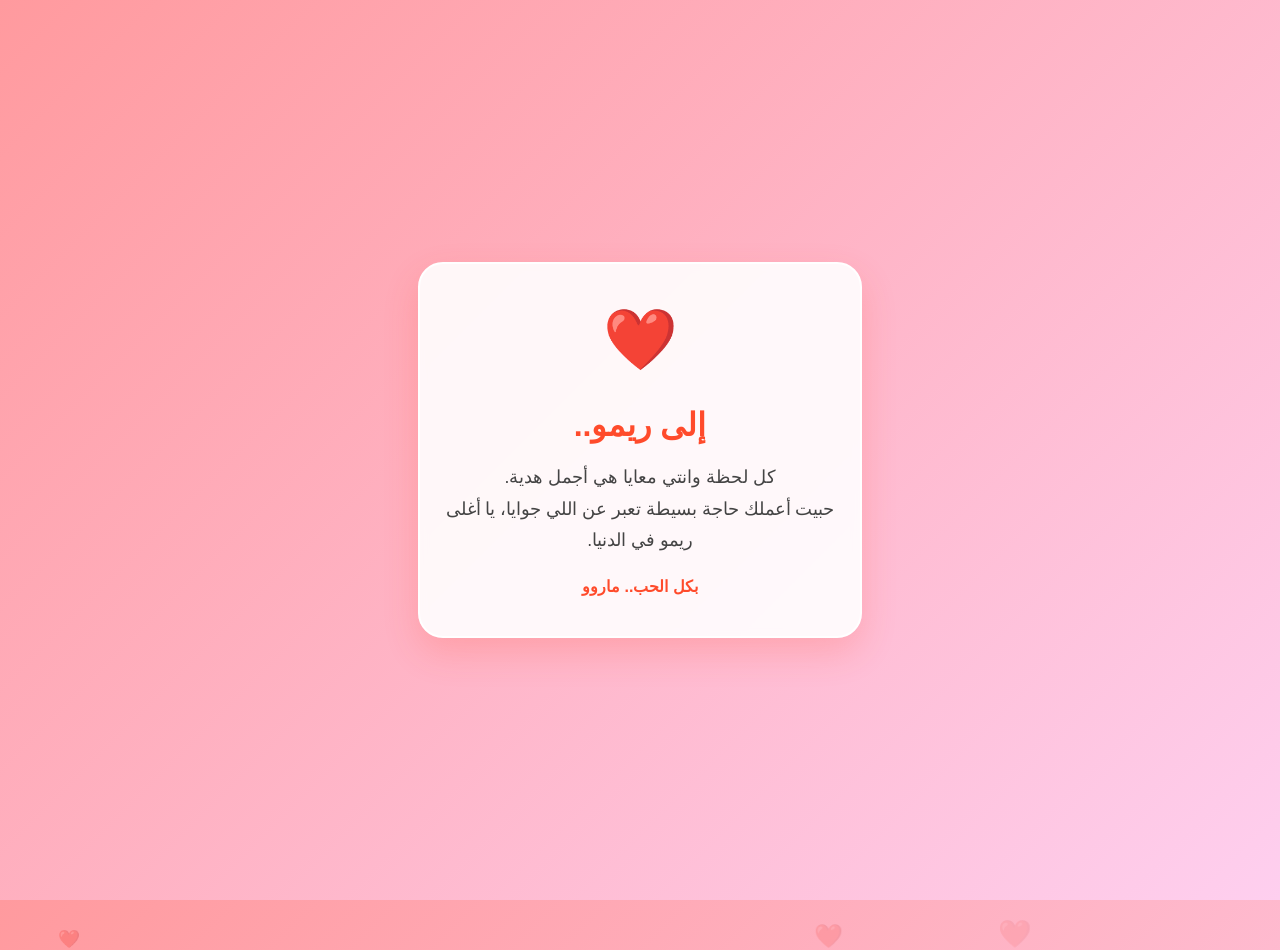
==== Index.html @ 65450eb1 "Add initial HTML structure with styling and script" ====
<!DOCTYPE html>
<html lang="ar" dir="rtl">
<head>
    <meta charset="UTF-8">
    <meta name="viewport" content="width=device-width, initial-scale=1.0">
    <title>إهداء خاص لـ ريمو</title>
    <style>
        body {
            margin: 0;
            padding: 0;
            display: flex;
            justify-content: center;
            align-items: center;
            min-height: 100vh;
            background: linear-gradient(135deg, #ff9a9e 0%, #fecfef 100%);
            font-family: 'Segoe UI', Tahoma, Geneva, Verdana, sans-serif;
            overflow: hidden;
            color: #333;
        }

        .card {
            background: rgba(255, 255, 255, 0.9);
            padding: 40px 20px;
            border-radius: 25px;
            box-shadow: 0 15px 35px rgba(255, 75, 43, 0.2);
            text-align: center;
            width: 85%;
            max-width: 400px;
            z-index: 10;
            border: 2px solid #fff;
            backdrop-filter: blur(5px);
        }

        h1 { 
            color: #ff4b2b; 
            margin-bottom: 15px;
            font-size: 2rem;
        }

        p { 
            color: #444; 
            line-height: 1.8; 
            font-size: 1.1rem;
            margin-bottom: 20px;
        }

        .heart-icon {
            color: #ff4b2b;
            font-size: 60px;
            margin-bottom: 10px;
            display: inline-block;
            animation: beat 0.8s infinite alternate;
        }

        @keyframes beat {
            from { transform: scale(1); }
            to { transform: scale(1.15); }
        }

        /* قلوب طايرة خلفية */
        .floating-heart {
            position: absolute;
            bottom: -50px;
            color: rgba(255, 75, 43, 0.4);
            font-size: 20px;
            user-select: none;
            pointer-events: none;
            animation: floatUp linear infinite;
        }

        @keyframes floatUp {
            0% { transform: translateY(0) rotate(0deg); opacity: 1; }
            100% { transform: translateY(-110vh) rotate(360deg); opacity: 0; }
        }
    </style>
</head>
<body>

    <div class="card">
        <div class="heart-icon">❤️</div>
        <h1>إلى ريمو..</h1>
        <p>كل لحظة وانتي معايا هي أجمل هدية. <br> حبيت أعملك حاجة بسيطة تعبر عن اللي جوايا، يا أغلى ريمو في الدنيا.</p>
        <div style="color: #ff4b2b; font-weight: bold;">بكل الحب.. ماروو</div>
    </div>

    <script>
        function createHeart() {
            const heart = document.createElement('div');
            heart.classList.add('floating-heart');
            heart.innerHTML = '❤️';
            heart.style.left = Math.random() * 100 + 'vw';
            const size = Math.random() * 20 + 10;
            heart.style.fontSize = size + 'px';
            heart.style.animationDuration = Math.random() * 3 + 4 + 's';
            heart.style.opacity = Math.random();
            document.body.appendChild(heart);
            
            setTimeout(() => { heart.remove(); }, 6000);
        }
        setInterval(createHeart, 400);
    </script>
</body>
</html>
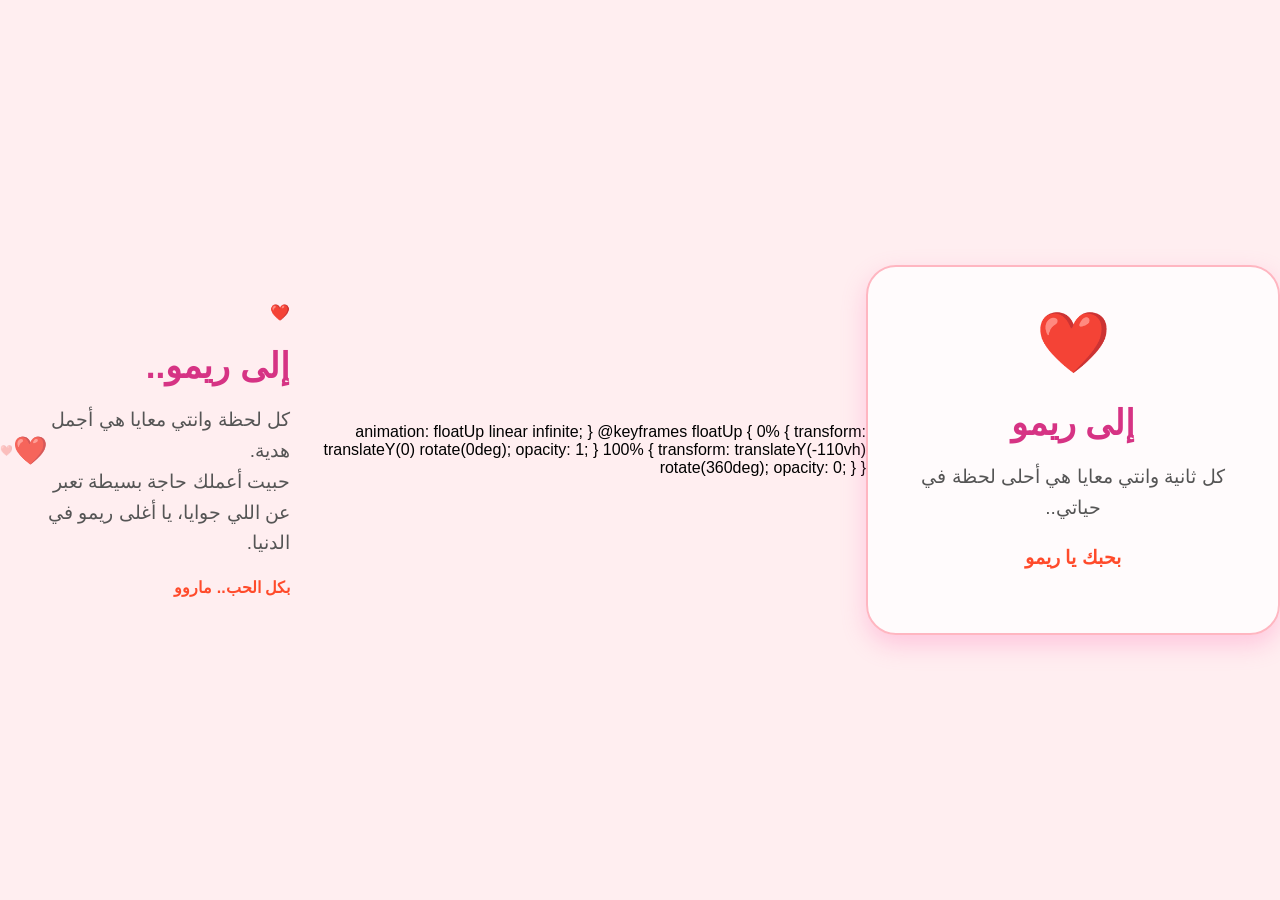
==== commit 9854f685: "Refactor Index.html for styling and content updates Updated title and modified styles for improved a" ====
--- a/Index.html
+++ b/Index.html
@@ -3,8 +3,9 @@
 <head>
     <meta charset="UTF-8">
     <meta name="viewport" content="width=device-width, initial-scale=1.0">
-    <title>إهداء خاص لـ ريمو</title>
+    <title>إلى ريمو</title>
     <style>
+        /* تنسيق الخلفية والألوان */
         body {
             margin: 0;
             padding: 0;
@@ -12,59 +13,99 @@
             justify-content: center;
             align-items: center;
             min-height: 100vh;
-            background: linear-gradient(135deg, #ff9a9e 0%, #fecfef 100%);
+            background-color: #ffeef0; /* لون هادي مريح */
             font-family: 'Segoe UI', Tahoma, Geneva, Verdana, sans-serif;
             overflow: hidden;
-            color: #333;
         }
 
-        .card {
-            background: rgba(255, 255, 255, 0.9);
-            padding: 40px 20px;
-            border-radius: 25px;
-            box-shadow: 0 15px 35px rgba(255, 75, 43, 0.2);
+        /* الكارت اللي في النص */
+        .container {
             text-align: center;
-            width: 85%;
-            max-width: 400px;
-            z-index: 10;
-            border: 2px solid #fff;
-            backdrop-filter: blur(5px);
+            background: rgba(255, 255, 255, 0.8);
+            padding: 40px 30px;
+            border-radius: 30px;
+            box-shadow: 0 10px 25px rgba(255, 105, 180, 0.3);
+            border: 2px solid #ffb6c1;
+            z-index: 2;
+            width: 80%;
+            max-width: 350px;
         }
 
-        h1 { 
-            color: #ff4b2b; 
-            margin-bottom: 15px;
-            font-size: 2rem;
+        h1 {
+            color: #d63384;
+            font-size: 2.2rem;
+            margin-bottom: 10px;
         }
 
-        p { 
-            color: #444; 
-            line-height: 1.8; 
-            font-size: 1.1rem;
-            margin-bottom: 20px;
+        p {
+            color: #555;
+            font-size: 1.2rem;
+            line-height: 1.6;
         }
 
-        .heart-icon {
+        /* القلب الكبير النابض */
+        .main-heart {
+            font-size: 60px;
             color: #ff4b2b;
-            font-size: 60px;
-            margin-bottom: 10px;
+            animation: pulse 1s infinite;
             display: inline-block;
-            animation: beat 0.8s infinite alternate;
         }
 
-        @keyframes beat {
-            from { transform: scale(1); }
-            to { transform: scale(1.15); }
+        @keyframes pulse {
+            0% { transform: scale(1); }
+            50% { transform: scale(1.2); }
+            100% { transform: scale(1); }
         }
 
-        /* قلوب طايرة خلفية */
-        .floating-heart {
-            position: absolute;
-            bottom: -50px;
-            color: rgba(255, 75, 43, 0.4);
-            font-size: 20px;
+        /* تأثير القلوب المتساقطة اللي بتملى الشاشة */
+        .heart {
+            position: fixed;
+            top: -1vh;
+            transform: translateY(0);
+            animation: fall 3s linear forwards;
+            color: #ff69b4;
             user-select: none;
-            pointer-events: none;
+            z-index: 1;
+        }
+
+        @keyframes fall {
+            to {
+                transform: translateY(105vh);
+            }
+        }
+    </style>
+</head>
+<body>
+
+    <div class="container">
+        <div class="main-heart">❤️</div>
+        <h1>إلى ريمو</h1>
+        <p>كل ثانية وانتي معايا هي أحلى لحظة في حياتي..</p>
+        <p style="font-weight: bold; color: #ff4b2b;">بحبك يا ريمو</p>
+    </div>
+
+    <script>
+        // كود إنشاء القلوب المتساقطة باستمرار
+        function createHeart() {
+            const heart = document.createElement('div');
+            heart.classList.add('heart');
+            heart.innerHTML = '❤️'; // ممكن تغير الشكل هنا لـ 💕 أو 💖
+            heart.style.left = Math.random() * 100 + "vw";
+            heart.style.animationDuration = Math.random() * 2 + 3 + "s";
+            heart.style.opacity = Math.random();
+            heart.style.fontSize = Math.random() * 20 + 10 + "px";
+            
+            document.body.appendChild(heart);
+
+            setTimeout(() => {
+                heart.remove();
+            }, 5000);
+        }
+
+        setInterval(createHeart, 200);
+    </script>
+</body>
+</html>
             animation: floatUp linear infinite;
         }
 
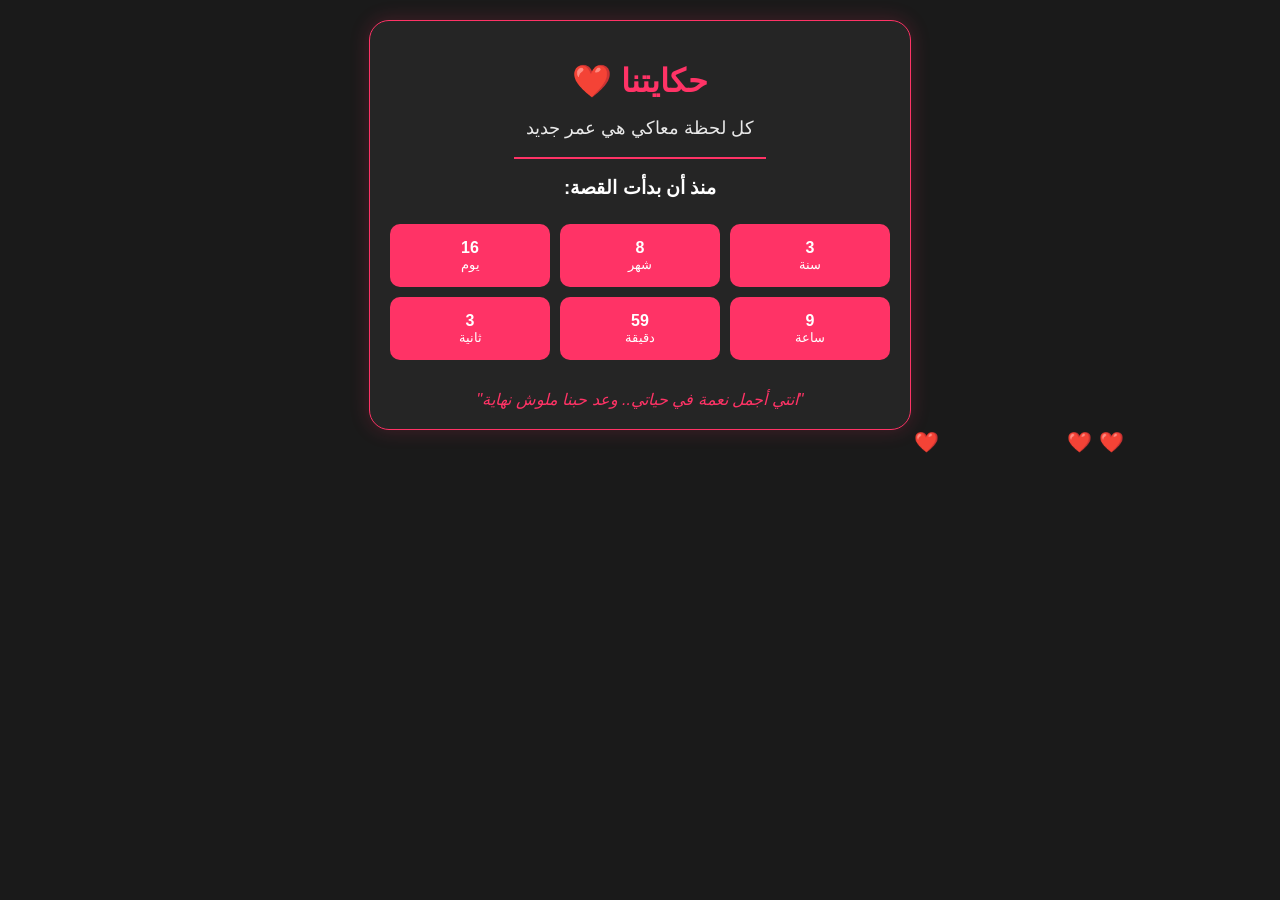
==== commit f583fa34: "Update title and styles in Index.html" ====
--- a/Index.html
+++ b/Index.html
@@ -3,142 +3,132 @@
 <head>
     <meta charset="UTF-8">
     <meta name="viewport" content="width=device-width, initial-scale=1.0">
-    <title>إلى ريمو</title>
+    <title>حكايتنا ❤️</title>
     <style>
-        /* تنسيق الخلفية والألوان */
+        /* CSS عشان الشكل يبقا رايق */
         body {
+            background-color: #1a1a1a;
+            color: white;
+            font-family: 'Segoe UI', Tahoma, Geneva, Verdana, sans-serif;
+            text-align: center;
             margin: 0;
-            padding: 0;
-            display: flex;
-            justify-content: center;
-            align-items: center;
-            min-height: 100vh;
-            background-color: #ffeef0; /* لون هادي مريح */
-            font-family: 'Segoe UI', Tahoma, Geneva, Verdana, sans-serif;
-            overflow: hidden;
+            padding: 20px;
+            overflow-x: hidden;
         }
 
-        /* الكارت اللي في النص */
         .container {
-            text-align: center;
-            background: rgba(255, 255, 255, 0.8);
-            padding: 40px 30px;
-            border-radius: 30px;
-            box-shadow: 0 10px 25px rgba(255, 105, 180, 0.3);
-            border: 2px solid #ffb6c1;
-            z-index: 2;
-            width: 80%;
-            max-width: 350px;
+            max-width: 500px;
+            margin: auto;
+            background: rgba(255, 255, 255, 0.05);
+            padding: 20px;
+            border-radius: 20px;
+            box-shadow: 0 0 20px rgba(255, 51, 102, 0.2);
+            border: 1px solid #ff3366;
         }
 
-        h1 {
-            color: #d63384;
-            font-size: 2.2rem;
-            margin-bottom: 10px;
+        h1 { color: #ff3366; margin-bottom: 10px; }
+        p { font-size: 1.1em; opacity: 0.9; }
+
+        /* العداد */
+        .timer-grid {
+            display: grid;
+            grid-template-columns: repeat(3, 1fr);
+            gap: 10px;
+            margin: 25px 0;
         }
 
-        p {
-            color: #555;
-            font-size: 1.2rem;
-            line-height: 1.6;
+        .time-box {
+            background: #ff3366;
+            padding: 15px;
+            border-radius: 10px;
+            font-weight: bold;
         }
 
-        /* القلب الكبير النابض */
-        .main-heart {
-            font-size: 60px;
-            color: #ff4b2b;
-            animation: pulse 1s infinite;
-            display: inline-block;
+        .time-box span { display: block; font-size: 0.8em; font-weight: normal; }
+
+        /* القلوب اللي بتطير */
+        .heart {
+            position: fixed;
+            color: #ff3366;
+            font-size: 20px;
+            animation: fly 5s linear infinite;
+            z-index: -1;
         }
 
-        @keyframes pulse {
-            0% { transform: scale(1); }
-            50% { transform: scale(1.2); }
-            100% { transform: scale(1); }
+        @keyframes fly {
+            0% { transform: translateY(100vh) rotate(0deg); opacity: 1; }
+            100% { transform: translateY(-10vh) rotate(360deg); opacity: 0; }
         }
 
-        /* تأثير القلوب المتساقطة اللي بتملى الشاشة */
-        .heart {
-            position: fixed;
-            top: -1vh;
-            transform: translateY(0);
-            animation: fall 3s linear forwards;
-            color: #ff69b4;
-            user-select: none;
-            z-index: 1;
-        }
-
-        @keyframes fall {
-            to {
-                transform: translateY(105vh);
-            }
+        .footer-msg {
+            margin-top: 30px;
+            font-style: italic;
+            color: #ff3366;
         }
     </style>
 </head>
 <body>
 
     <div class="container">
-        <div class="main-heart">❤️</div>
-        <h1>إلى ريمو</h1>
-        <p>كل ثانية وانتي معايا هي أحلى لحظة في حياتي..</p>
-        <p style="font-weight: bold; color: #ff4b2b;">بحبك يا ريمو</p>
+        <h1>حكايتنا ❤️</h1>
+        <p>كل لحظة معاكي هي عمر جديد</p>
+        <hr style="border: 0.5px solid #ff3366; width: 50%;">
+
+        <h3>منذ أن بدأت القصة:</h3>
+        
+        <div class="timer-grid">
+            <div class="time-box" id="years">0 <span>سنة</span></div>
+            <div class="time-box" id="months">0 <span>شهر</span></div>
+            <div class="time-box" id="days">0 <span>يوم</span></div>
+            <div class="time-box" id="hours">0 <span>ساعة</span></div>
+            <div class="time-box" id="minutes">0 <span>دقيقة</span></div>
+            <div class="time-box" id="seconds">0 <span>ثانية</span></div>
+        </div>
+
+        <div class="footer-msg">
+            "انتي أجمل نعمة في حياتي.. وعد حبنا ملوش نهاية"
+        </div>
     </div>
 
     <script>
-        // كود إنشاء القلوب المتساقطة باستمرار
+        // التاريخ اللي بدأتوا فيه (غيره براحتك هنا)
+        // السنة، الشهر (بيبدأ من 0 يعني يناير هو 0)، اليوم، الساعة
+        const startDate = new Date(2023, 2, 10, 19, 0, 0); 
+
+        function updateTimer() {
+            const now = new Date();
+            const diff = now - startDate;
+
+            const seconds = Math.floor((diff / 1000) % 60);
+            const minutes = Math.floor((diff / 1000 / 60) % 60);
+            const hours = Math.floor((diff / (1000 * 60 * 60)) % 24);
+            const days = Math.floor(diff / (1000 * 60 * 60 * 24) % 30);
+            const months = Math.floor(diff / (1000 * 60 * 60 * 24 * 30.44) % 12);
+            const years = Math.floor(diff / (1000 * 60 * 60 * 24 * 365.25));
+
+            document.getElementById('years').childNodes[0].textContent = years + " ";
+            document.getElementById('months').childNodes[0].textContent = months + " ";
+            document.getElementById('days').childNodes[0].textContent = days + " ";
+            document.getElementById('hours').childNodes[0].textContent = hours + " ";
+            document.getElementById('minutes').childNodes[0].textContent = minutes + " ";
+            document.getElementById('seconds').childNodes[0].textContent = seconds + " ";
+        }
+
+        setInterval(updateTimer, 1000);
+        updateTimer();
+
+        // كود القلوب المتطايرة
         function createHeart() {
             const heart = document.createElement('div');
             heart.classList.add('heart');
-            heart.innerHTML = '❤️'; // ممكن تغير الشكل هنا لـ 💕 أو 💖
-            heart.style.left = Math.random() * 100 + "vw";
-            heart.style.animationDuration = Math.random() * 2 + 3 + "s";
-            heart.style.opacity = Math.random();
-            heart.style.fontSize = Math.random() * 20 + 10 + "px";
-            
+            heart.innerHTML = '❤️';
+            heart.style.left = Math.random() * 100 + 'vw';
+            heart.style.animationDuration = Math.random() * 3 + 2 + 's';
             document.body.appendChild(heart);
+            setTimeout(() => heart.remove(), 5000);
+        }
+        setInterval(createHeart, 300);
+    </script>
 
-            setTimeout(() => {
-                heart.remove();
-            }, 5000);
-        }
-
-        setInterval(createHeart, 200);
-    </script>
 </body>
 </html>
-            animation: floatUp linear infinite;
-        }
-
-        @keyframes floatUp {
-            0% { transform: translateY(0) rotate(0deg); opacity: 1; }
-            100% { transform: translateY(-110vh) rotate(360deg); opacity: 0; }
-        }
-    </style>
-</head>
-<body>
-
-    <div class="card">
-        <div class="heart-icon">❤️</div>
-        <h1>إلى ريمو..</h1>
-        <p>كل لحظة وانتي معايا هي أجمل هدية. <br> حبيت أعملك حاجة بسيطة تعبر عن اللي جوايا، يا أغلى ريمو في الدنيا.</p>
-        <div style="color: #ff4b2b; font-weight: bold;">بكل الحب.. ماروو</div>
-    </div>
-
-    <script>
-        function createHeart() {
-            const heart = document.createElement('div');
-            heart.classList.add('floating-heart');
-            heart.innerHTML = '❤️';
-            heart.style.left = Math.random() * 100 + 'vw';
-            const size = Math.random() * 20 + 10;
-            heart.style.fontSize = size + 'px';
-            heart.style.animationDuration = Math.random() * 3 + 4 + 's';
-            heart.style.opacity = Math.random();
-            document.body.appendChild(heart);
-            
-            setTimeout(() => { heart.remove(); }, 6000);
-        }
-        setInterval(createHeart, 400);
-    </script>
-</body>
-</html>
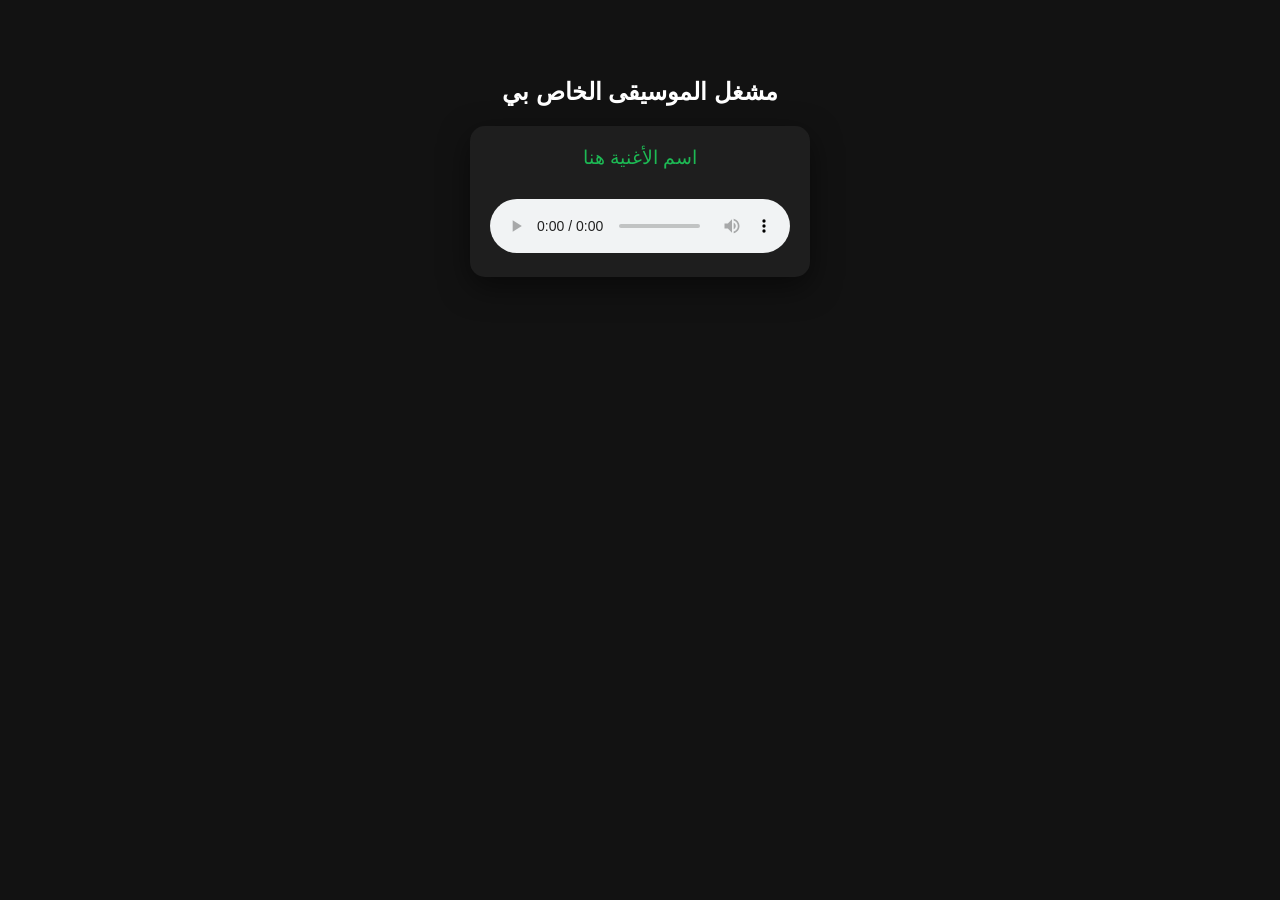
==== commit 0ca407ae: "Update Index.html" ====
--- a/Index.html
+++ b/Index.html
@@ -3,132 +3,47 @@
 <head>
     <meta charset="UTF-8">
     <meta name="viewport" content="width=device-width, initial-scale=1.0">
-    <title>حكايتنا ❤️</title>
+    <title>مكتبتي الموسيقية</title>
     <style>
-        /* CSS عشان الشكل يبقا رايق */
         body {
-            background-color: #1a1a1a;
+            font-family: 'Segoe UI', Tahoma, Geneva, Verdana, sans-serif;
+            background-color: #121212;
             color: white;
-            font-family: 'Segoe UI', Tahoma, Geneva, Verdana, sans-serif;
+            display: flex;
+            flex-direction: column;
+            align-items: center;
+            padding: 50px;
+        }
+        .player-container {
+            background: #1e1e1e;
+            padding: 20px;
+            border-radius: 15px;
+            box-shadow: 0 10px 30px rgba(0,0,0,0.5);
+            width: 300px;
             text-align: center;
-            margin: 0;
-            padding: 20px;
-            overflow-x: hidden;
         }
-
-        .container {
-            max-width: 500px;
-            margin: auto;
-            background: rgba(255, 255, 255, 0.05);
-            padding: 20px;
-            border-radius: 20px;
-            box-shadow: 0 0 20px rgba(255, 51, 102, 0.2);
-            border: 1px solid #ff3366;
+        audio {
+            width: 100%;
+            margin-top: 20px;
         }
-
-        h1 { color: #ff3366; margin-bottom: 10px; }
-        p { font-size: 1.1em; opacity: 0.9; }
-
-        /* العداد */
-        .timer-grid {
-            display: grid;
-            grid-template-columns: repeat(3, 1fr);
-            gap: 10px;
-            margin: 25px 0;
-        }
-
-        .time-box {
-            background: #ff3366;
-            padding: 15px;
-            border-radius: 10px;
-            font-weight: bold;
-        }
-
-        .time-box span { display: block; font-size: 0.8em; font-weight: normal; }
-
-        /* القلوب اللي بتطير */
-        .heart {
-            position: fixed;
-            color: #ff3366;
-            font-size: 20px;
-            animation: fly 5s linear infinite;
-            z-index: -1;
-        }
-
-        @keyframes fly {
-            0% { transform: translateY(100vh) rotate(0deg); opacity: 1; }
-            100% { transform: translateY(-10vh) rotate(360deg); opacity: 0; }
-        }
-
-        .footer-msg {
-            margin-top: 30px;
-            font-style: italic;
-            color: #ff3366;
+        .song-title {
+            margin-bottom: 10px;
+            font-size: 1.2rem;
+            color: #1db954; /* لون أخضر جذاب */
         }
     </style>
 </head>
 <body>
 
-    <div class="container">
-        <h1>حكايتنا ❤️</h1>
-        <p>كل لحظة معاكي هي عمر جديد</p>
-        <hr style="border: 0.5px solid #ff3366; width: 50%;">
+    <h2>مشغل الموسيقى الخاص بي</h2>
 
-        <h3>منذ أن بدأت القصة:</h3>
-        
-        <div class="timer-grid">
-            <div class="time-box" id="years">0 <span>سنة</span></div>
-            <div class="time-box" id="months">0 <span>شهر</span></div>
-            <div class="time-box" id="days">0 <span>يوم</span></div>
-            <div class="time-box" id="hours">0 <span>ساعة</span></div>
-            <div class="time-box" id="minutes">0 <span>دقيقة</span></div>
-            <div class="time-box" id="seconds">0 <span>ثانية</span></div>
-        </div>
-
-        <div class="footer-msg">
-            "انتي أجمل نعمة في حياتي.. وعد حبنا ملوش نهاية"
-        </div>
+    <div class="player-container">
+        <div class="song-title">اسم الأغنية هنا</div>
+        <audio controls>
+            <source src="song1.mp3" type="audio/mpeg">
+            متصفحك لا يدعم تشغيل الصوت.
+        </audio>
     </div>
-
-    <script>
-        // التاريخ اللي بدأتوا فيه (غيره براحتك هنا)
-        // السنة، الشهر (بيبدأ من 0 يعني يناير هو 0)، اليوم، الساعة
-        const startDate = new Date(2023, 2, 10, 19, 0, 0); 
-
-        function updateTimer() {
-            const now = new Date();
-            const diff = now - startDate;
-
-            const seconds = Math.floor((diff / 1000) % 60);
-            const minutes = Math.floor((diff / 1000 / 60) % 60);
-            const hours = Math.floor((diff / (1000 * 60 * 60)) % 24);
-            const days = Math.floor(diff / (1000 * 60 * 60 * 24) % 30);
-            const months = Math.floor(diff / (1000 * 60 * 60 * 24 * 30.44) % 12);
-            const years = Math.floor(diff / (1000 * 60 * 60 * 24 * 365.25));
-
-            document.getElementById('years').childNodes[0].textContent = years + " ";
-            document.getElementById('months').childNodes[0].textContent = months + " ";
-            document.getElementById('days').childNodes[0].textContent = days + " ";
-            document.getElementById('hours').childNodes[0].textContent = hours + " ";
-            document.getElementById('minutes').childNodes[0].textContent = minutes + " ";
-            document.getElementById('seconds').childNodes[0].textContent = seconds + " ";
-        }
-
-        setInterval(updateTimer, 1000);
-        updateTimer();
-
-        // كود القلوب المتطايرة
-        function createHeart() {
-            const heart = document.createElement('div');
-            heart.classList.add('heart');
-            heart.innerHTML = '❤️';
-            heart.style.left = Math.random() * 100 + 'vw';
-            heart.style.animationDuration = Math.random() * 3 + 2 + 's';
-            document.body.appendChild(heart);
-            setTimeout(() => heart.remove(), 5000);
-        }
-        setInterval(createHeart, 300);
-    </script>
 
 </body>
 </html>
